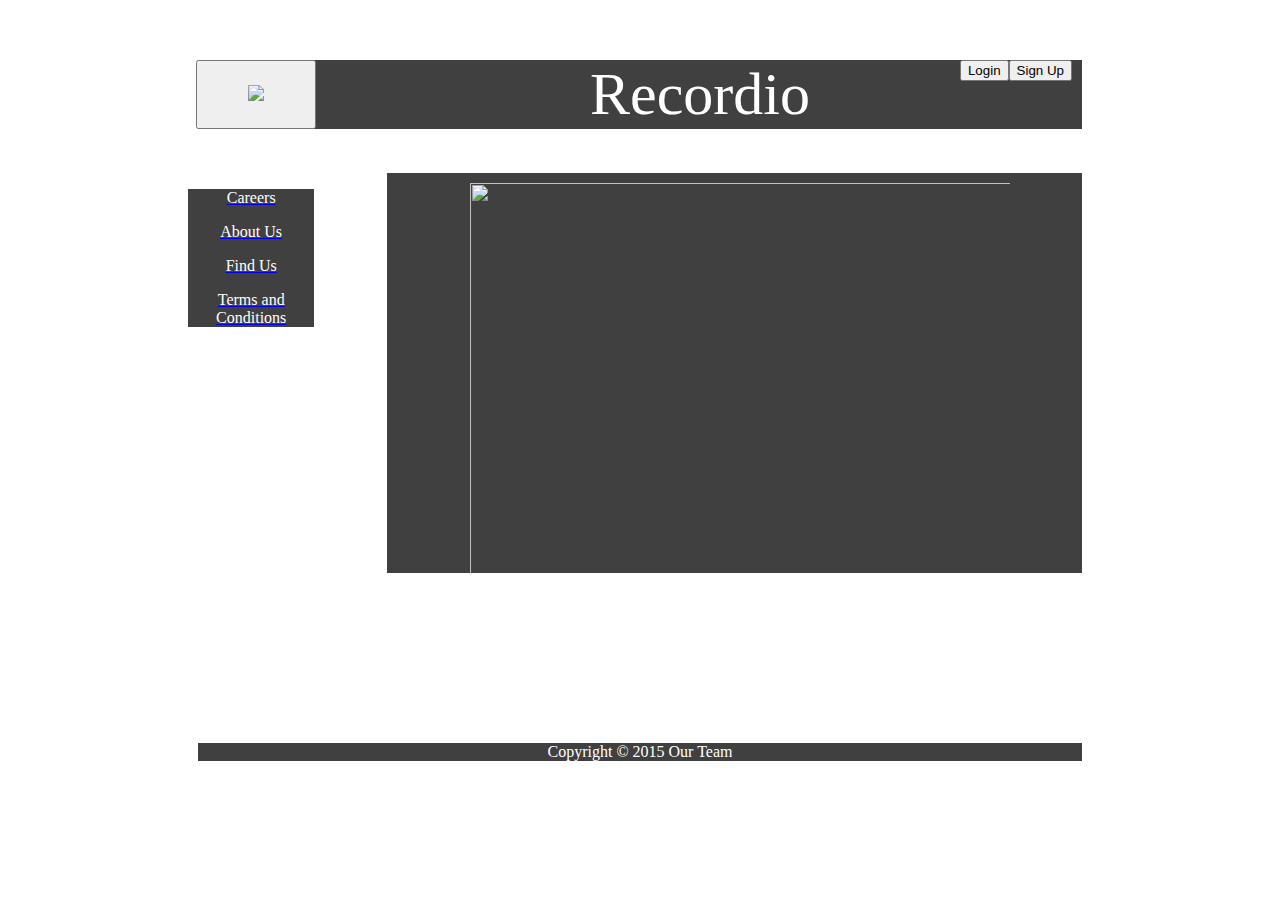
==== Html/index.html @ 5895afad "Removed static image of Google Maps in FindUs.html Tried integrating actual google maps plug-in [NOT" ====
<!DOCTYPE html>
<html>

<head>
    <meta charset="UTF-8">
    <script src="https://maps.googleapis.com/maps/api/js"></script>
    <title>Recordio</title>

    <link rel="stylesheet" href="style.css">
    <!--Link to style sheet-->
</head>
<body>

<div style="position: relative;right:200px;  z-index:1000;">
    <a href="signUp.html">
<button id="signUp" style="float:right;">Sign Up</button>
    </a>
    <!--Above is the sign up button that links you to the sign up page -->
<button id="login" style="float:right;">Login</button>
</div>

<a href="index.html">
<button  id="homeButton" style="position: relative; z-index:1000"><img width="auto" height="100%" src="logo.png">
</button></a>
<!--Above is the home button, that refreshes the page back to the index-->



<div id="header">
    <p style="font-size: 60px;font-family: Baskerville, 'Baskerville Old Face', 'Hoefler Text', Garamond, 'Times New Roman', serif;
">Recordio</p>



</div>

<div id="nav">

    <a href="Careers.html"> <p>Careers</p> </a>
    <a href="aboutUs.html"> <p>About Us</p> </a>
    <a href="findUs.html"> <p>Find Us</p> </a>
    <a href="Eula.html"> <p>Terms and Conditions</p> </a>
    <!--The nav bar contains lists and links across pages of html that direct you to different pages of the site-->
    <!--The nav will highlight in azure (white) depending on what pages you are on-->
</div>

<div id ="content">
    <div id="scroller" style="width: 550px; height: 400px; margin: 0 auto;">
        <div class="innerScrollArea">
            <ul>
            <li><img src="IMG_0913.JPG" width="600" height="400" /></li>
            <li><img src="IMG_0914.JPG" width="600" height="400" /></li>
            <li><img src="IMG_0915.JPG" width="600" height="400" /></li>
            </ul>
        </div>
    </div>
</div>

<div id ="footer">
    Copyright &copy; 2015 Our Team
<!-- Copyright in the footer bar of our website-->
</div>
<script type="text/javascript" src="http://ajax.googleapis.com/ajax/libs/jquery/1.8.1/jquery.min.js"></script>
<script src="jquery.js" type="text/javascript"></script>
<script src="scipt.js"></script>



</body>
</html>
---- Html/style.css ----
body {
    background-image: url("http://www.msrstudiosny.com/wp-content/uploads/2012/10/StudioB_960x540.jpg");
    background-size: 100%;
    color: white;
    /*makes far background an image of a recording studio, and sets the color to white*/
    background-attachment: fixed;
}

#header {
    background-color:rgba(0,0,0,0.75);
    width: 70%;
    position: relative;
    left: 15%;
    text-align: center;
}

#nav{
    background-color: rgba(0,0,0,0.75);
    text-align: center;
    width: 10%;
    margin-left: 180px;
    position: relative; left: -30%
    left: 15%;
}

#content{
    background-color:rgba(0,0,0,0.75);
    text-align: center;
    width: 55%;
    position: relative;
    right: -30%;
    bottom: 170px;
    -webkit-animation: fadein 2s;
    color:white;


}

#footer{
    background-color:rgba(0,0,0,0.75);
    text-align: center;
    width: 70%;
    position: relative;
    left: 15%;

}
/*sets the main divs and aligns them accordingly to make the website better spaced*/

#homeButton{
    height: 69px;
    width: 120px;
    float: left;
    position: relative;
    right: -188px;
}
/*styles out and positions the logo at top left of screen*/


#bigContent{
    background-color:rgba(0,0,0,0.75);
    text-align: center;
    width: 70%;
    position: relative;
    left: 15%;
    color:white
/* alternative div used for forms that are intended to cover the whole page without the nav bar in the way*/
}
p , h3 , li {
    color: white;
}

/*Animations*/
@-webkit-keyframes fadein {
    from {opacity: 0;}
    to 	{opacity: 1;}
}
/*End of Animations*/
#scroller {
    position: relative;
}
#scroller .innerScrollArea {
    overflow: hidden;
    position: absolute;
    left: 0;
    right: 0;
    top: 0;
    bottom: 0;
}
#scroller ul {
    padding: 0;
    margin: 0;
    position: relative;
}
#scroller li {
    padding: 10px ;
    margin: 0;
    list-style-type: none;
    position: absolute;
}
#map{
    width:500px;
    height:400px;
}

a:hover{

}
a:visited{

}
a:
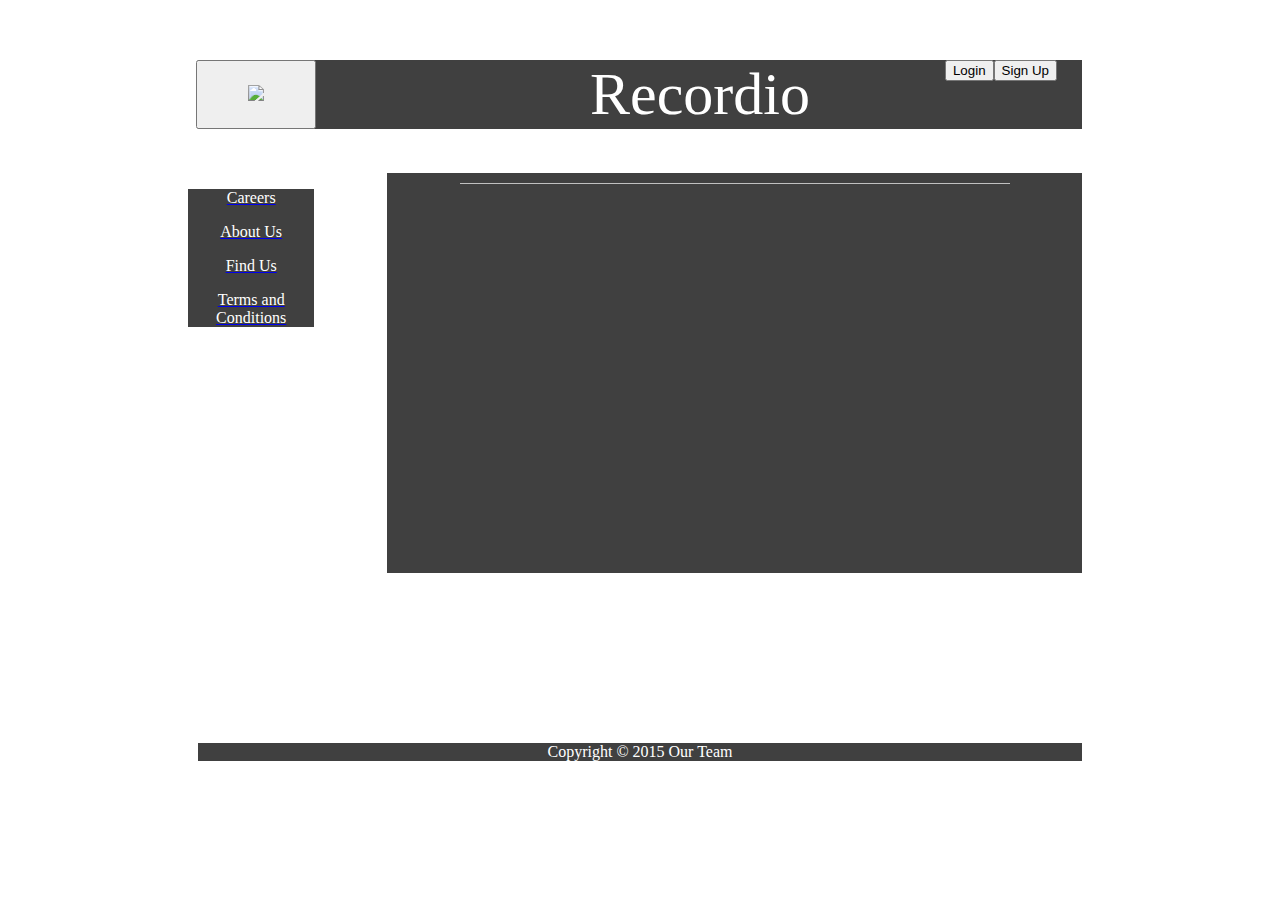
==== commit 76ff196b: "Merge pull request #1 from shumway-kyle-wm/master" ====
--- a/Html/index.html
+++ b/Html/index.html
@@ -8,16 +8,20 @@
 
     <link rel="stylesheet" href="style.css">
     <!--Link to style sheet-->
+    <link rel ="shortcut icon" href="logofinal_copy.ico"/>
 </head>
 <body>
 
-<div style="position: relative;right:200px;  z-index:1000;">
+<div id="loginSignUp">
     <a href="signUp.html">
-<button id="signUp" style="float:right;">Sign Up</button>
+        <button id="signUp" style="float:right;">Sign Up</button>
     </a>
     <!--Above is the sign up button that links you to the sign up page -->
-<button id="login" style="float:right;">Login</button>
+    <a href="login.html">
+    <button id="login" style="float:right;">Login</button>
+    </a>
 </div>
+
 
 <a href="index.html">
 <button  id="homeButton" style="position: relative; z-index:1000"><img width="auto" height="100%" src="logo.png">
@@ -62,7 +66,7 @@
 </div>
 <script type="text/javascript" src="http://ajax.googleapis.com/ajax/libs/jquery/1.8.1/jquery.min.js"></script>
 <script src="jquery.js" type="text/javascript"></script>
-<script src="scipt.js"></script>
+<script src="script.js"></script>
 
 
 
--- a/Html/style.css
+++ b/Html/style.css
@@ -31,7 +31,7 @@
     right: -30%;
     bottom: 170px;
     -webkit-animation: fadein 2s;
-    color:white;
+    color: white;
 
 
 }
@@ -56,7 +56,7 @@
 /*styles out and positions the logo at top left of screen*/
 
 
-#bigContent{
+#bigContent {
     background-color:rgba(0,0,0,0.75);
     text-align: center;
     width: 70%;
@@ -108,4 +108,19 @@
 a:visited{
 
 }
-a:
+#loginSignUp{
+    padding-right: 15px;
+    position: relative;
+    right:200px;
+    z-index:1000;
+}
+#loginInfo {
+    background-color:rgba(0,0,0,0.75);
+    text-align: center;
+    width: 70%;
+    position: relative;
+    margin-left: auto;
+    margin-right: auto;
+    color:white;
+    /* alternative div used for forms that are intended to cover the whole page without the nav bar in the way*/
+}